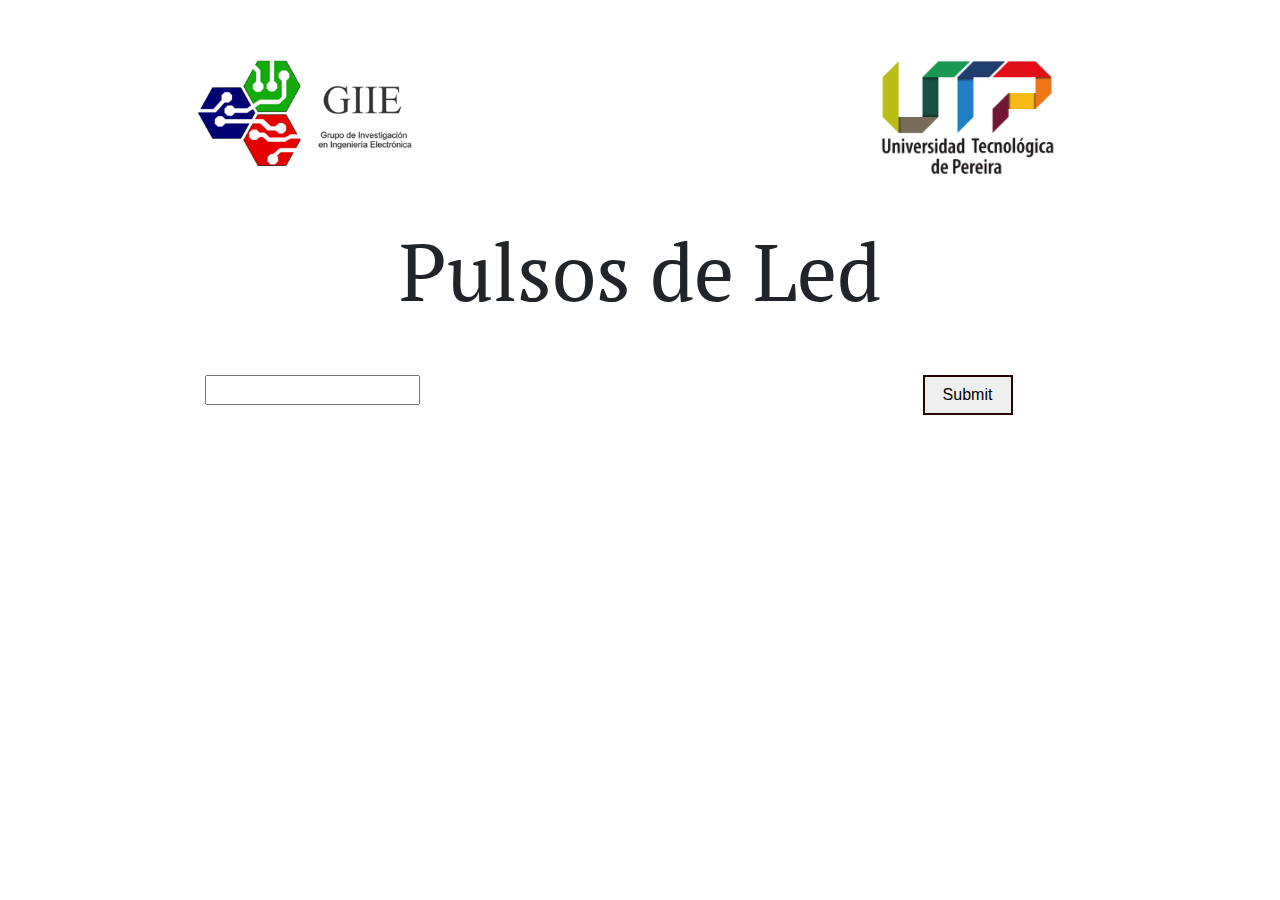
==== Interfaz pulsos/index.html @ 773c1646 "Interfaz con pulsos" ====
<!DOCTYPE html>
<html>
	<head>
		<meta charset="utf-8">
		<title>Prueba de pulsos</title>
		<link rel="stylesheet" href="css/main.css">
		<link rel="stylesheet" href="https://stackpath.bootstrapcdn.com/bootstrap/4.5.0/css/bootstrap.min.css">
		<link rel="stylesheet" href="https://fonts.googleapis.com/css2?family=PT+Serif&display=swap">
	</head>
	<body>
		<div class="row">
			<div class="col-md-6 text-center center-block quitar-float espacio-arriba">
				<img src="Im/GIIE.png" class="col-md-5 espacio-arriba">
			</div>
			<div class="col-md-6 text-center center-block quitar-float espacio-arriba">
				<img src="Im/UTP.png" class="col-md-4 espacio-arriba">
			</div>
		</div>
		<div class="row">
			<div class="col-md-12 center-block quitar-float text-center">
				<br><br>
				<h1 class="Pt-serif grande">Pulsos de Led</h1>
			</div>
		</div>
		<br><br>
		<form action="Interfaz_pulsos.php" method="get" name="medir">
		<div class="row">
			<div class="col-md-6 center-block quitar-float text-center">
				<input  type="text" name="pulsos" value="">
			</div>
			<div class="col-md-6 center-block quitar-float text-center">
				<input type="submit" class="borde-boton" style="width: 90px; height: 40px">
			</div>
		</div>
	</form>
	</body>
</html>
---- Interfaz pulsos/css/main.css ----
img{
	max-width: 100%;
	border-radius: 10px;
}
.quitar-float{
	float: none;
}
.espacio-arriba{
	margin-top: 30px;
}
.Pt-serif{
	font-family: 'PT Serif', serif;
}
.grande{
	font-size: 5em;
}
.letra{
	font-size: 1.5em;
}
.linea{
	border-top-style: solid;
	border-width: 1px;
}
.borde-boton{
	border-style: solid;
	border-color: #260101;
	border-width: 2px;
}
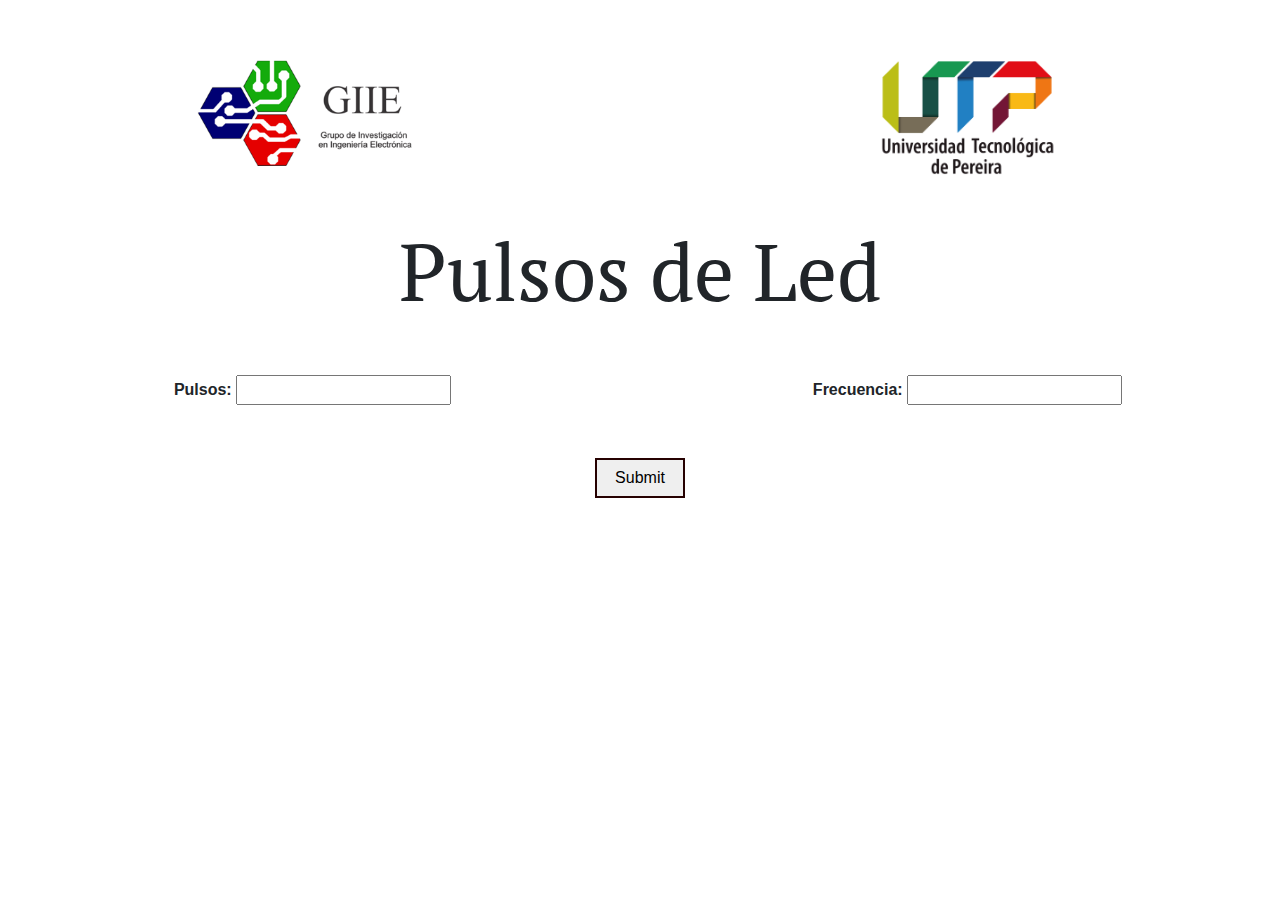
==== commit 4f17b552: "Página volumen 1" ====
--- a/Interfaz pulsos/index.html
+++ b/Interfaz pulsos/index.html
@@ -26,9 +26,17 @@
 		<form action="Interfaz_pulsos.php" method="get" name="medir">
 		<div class="row">
 			<div class="col-md-6 center-block quitar-float text-center">
+				<label for="pulsos"><strong>Pulsos: </strong></label>
 				<input  type="text" name="pulsos" value="">
 			</div>
 			<div class="col-md-6 center-block quitar-float text-center">
+				<label for="pulsos"><strong>Frecuencia: </strong></label>
+				<input  type="text" name="frecuencia" value="">
+			</div>
+		</div>
+		<br><br>
+		<div class="row">
+			<div class="col-md-12 text-center">
 				<input type="submit" class="borde-boton" style="width: 90px; height: 40px">
 			</div>
 		</div>
